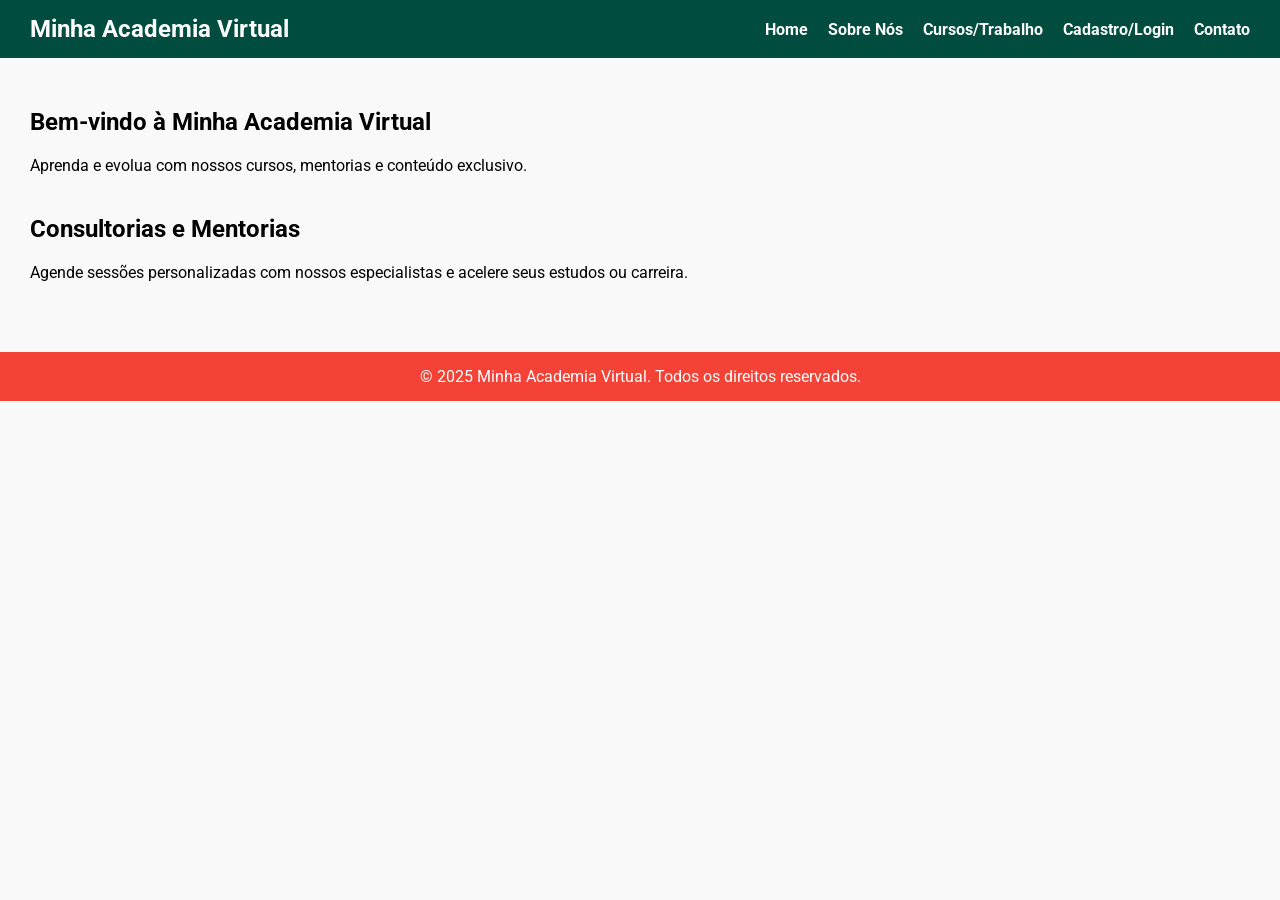
==== index.html @ a78a8c90 "Update index.html" ====
<!DOCTYPE html>
<html lang="pt-BR">
<head>
  <meta charset="UTF-8" />
  <meta name="viewport" content="width=device-width, initial-scale=1.0" />
  <title>Minha Academia Virtual</title>
  <link href="https://fonts.googleapis.com/css2?family=Roboto:wght@400;700&display=swap" rel="stylesheet">
  <style>
    body {
      font-family: 'Roboto', sans-serif;
      margin: 0;
      padding: 0;
      background-color: #f9f9f9;
    }
    header {
      display: flex;
      justify-content: space-between;
      align-items: center;
      background-color: #004d40;
      color: white;
      padding: 15px 30px;
      position: sticky;
      top: 0;
      z-index: 1000;
    }
    header h1 {
      margin: 0;
      font-size: 1.5rem;
    }
    .menu-toggle {
      font-size: 1.5rem;
      background: none;
      border: none;
      color: white;
      cursor: pointer;
      display: none;
    }
    nav ul {
      list-style: none;
      display: flex;
      flex-direction: row;
      gap: 20px;
      margin: 0;
      padding: 0;
    }
    nav ul li a {
      color: white;
      text-decoration: none;
      font-weight: bold;
    }
    nav ul li a:hover {
      text-decoration: underline;
    }

    /* Responsivo */
    @media (max-width: 768px) {
      .menu-toggle {
        display: block;
      }
      nav ul {
        display: none;
        flex-direction: column;
        align-items: flex-end;
        background-color: #004d40;
        position: absolute;
        top: 60px;
        right: 30px;
        padding: 10px;
        border-radius: 8px;
      }
      nav ul.show {
        display: flex;
      }
    }

    main {
      padding: 30px;
    }
    section {
      margin-bottom: 40px;
    }
    footer {
      background-color: #f44336;
      color: white;
      text-align: center;
      padding: 15px;
    }
  </style>
</head>
<body>

<header>
  <h1>Minha Academia Virtual</h1>
  <button class="menu-toggle" onclick="toggleMenu()">☰ Menu</button>
  <nav>
    <ul id="menu">
      <li><a href="home.html">Home</a></li>
      <li><a href="#">Sobre Nós</a></li>
      <li><a href="#">Cursos/Trabalho</a></li>
      <li><a href="#">Cadastro/Login</a></li>
      <li><a href="#">Contato</a></li>
    </ul>
  </nav>
</header>

<main>
  <section>
    <h2>Bem-vindo à Minha Academia Virtual</h2>
    <p>Aprenda e evolua com nossos cursos, mentorias e conteúdo exclusivo.</p>
  </section>
  <section>
    <h2>Consultorias e Mentorias</h2>
    <p>Agende sessões personalizadas com nossos especialistas e acelere seus estudos ou carreira.</p>
  </section>
</main>

<footer>
  &copy; 2025 Minha Academia Virtual. Todos os direitos reservados.
</footer>

<script>
  function toggleMenu() {
    const menu = document.getElementById('menu');
    menu.classList.toggle('show');
  }
</script>

</body>
</html>
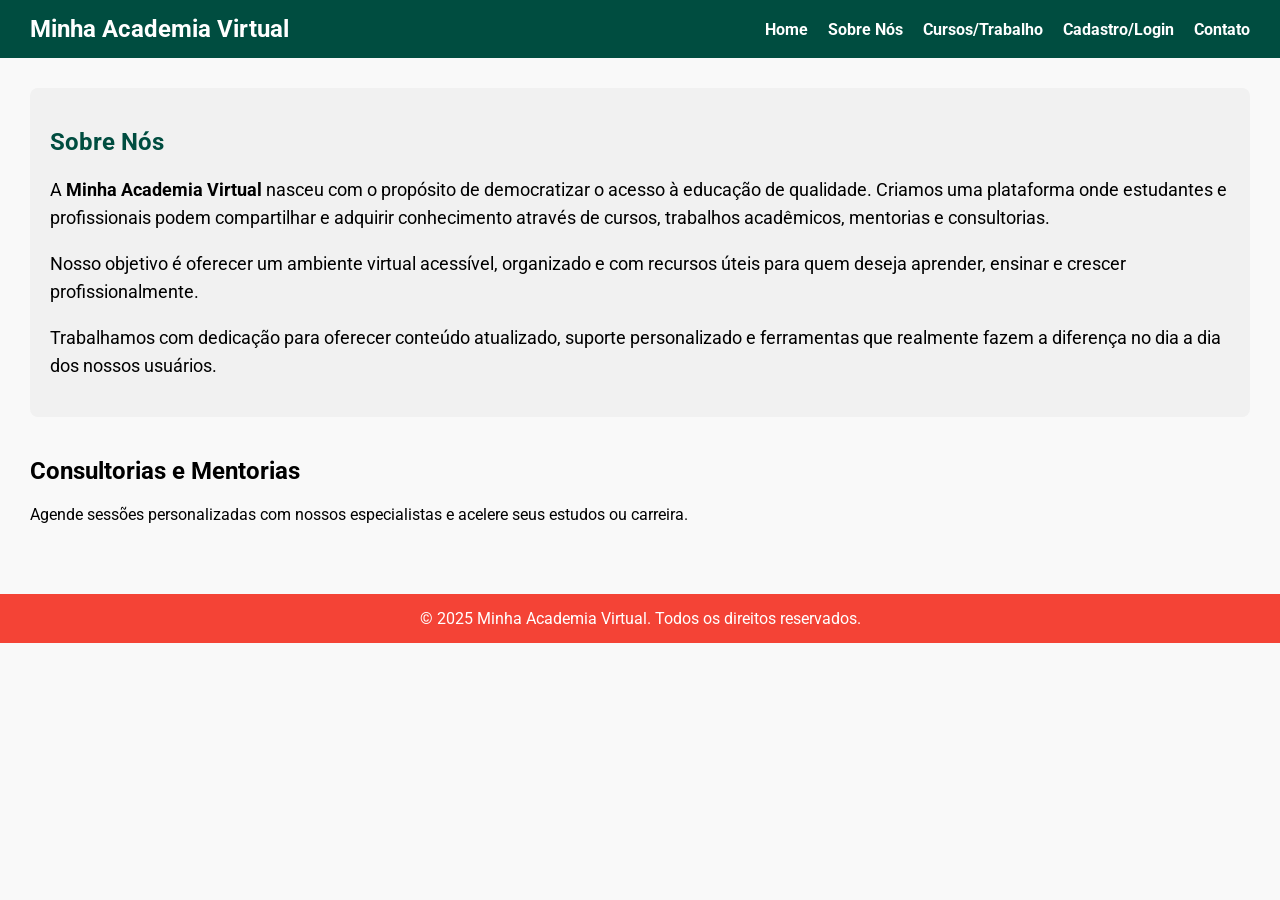
==== commit 7e3c2365: "Update index.html" ====
--- a/index.html
+++ b/index.html
@@ -85,6 +85,18 @@
       text-align: center;
       padding: 15px;
     }
+    #sobre {
+      background-color: #f1f1f1;
+      padding: 20px;
+      border-radius: 8px;
+    }
+    #sobre h2 {
+      color: #004d40;
+    }
+    #sobre p {
+      font-size: 1.1rem;
+      line-height: 1.6;
+    }
   </style>
 </head>
 <body>
@@ -95,7 +107,7 @@
   <nav>
     <ul id="menu">
       <li><a href="home.html">Home</a></li>
-      <li><a href="#">Sobre Nós</a></li>
+      <li><a href="#sobre">Sobre Nós</a></li>
       <li><a href="#">Cursos/Trabalho</a></li>
       <li><a href="#">Cadastro/Login</a></li>
       <li><a href="#">Contato</a></li>
@@ -104,10 +116,23 @@
 </header>
 
 <main>
-  <section>
-    <h2>Bem-vindo à Minha Academia Virtual</h2>
-    <p>Aprenda e evolua com nossos cursos, mentorias e conteúdo exclusivo.</p>
+  <section id="sobre">
+    <h2>Sobre Nós</h2>
+    <p>
+      A <strong>Minha Academia Virtual</strong> nasceu com o propósito de democratizar o acesso à educação de qualidade.
+      Criamos uma plataforma onde estudantes e profissionais podem compartilhar e adquirir conhecimento através de cursos,
+      trabalhos acadêmicos, mentorias e consultorias.
+    </p>
+    <p>
+      Nosso objetivo é oferecer um ambiente virtual acessível, organizado e com recursos úteis para quem deseja
+      aprender, ensinar e crescer profissionalmente.
+    </p>
+    <p>
+      Trabalhamos com dedicação para oferecer conteúdo atualizado, suporte personalizado e ferramentas que realmente fazem
+      a diferença no dia a dia dos nossos usuários.
+    </p>
   </section>
+
   <section>
     <h2>Consultorias e Mentorias</h2>
     <p>Agende sessões personalizadas com nossos especialistas e acelere seus estudos ou carreira.</p>
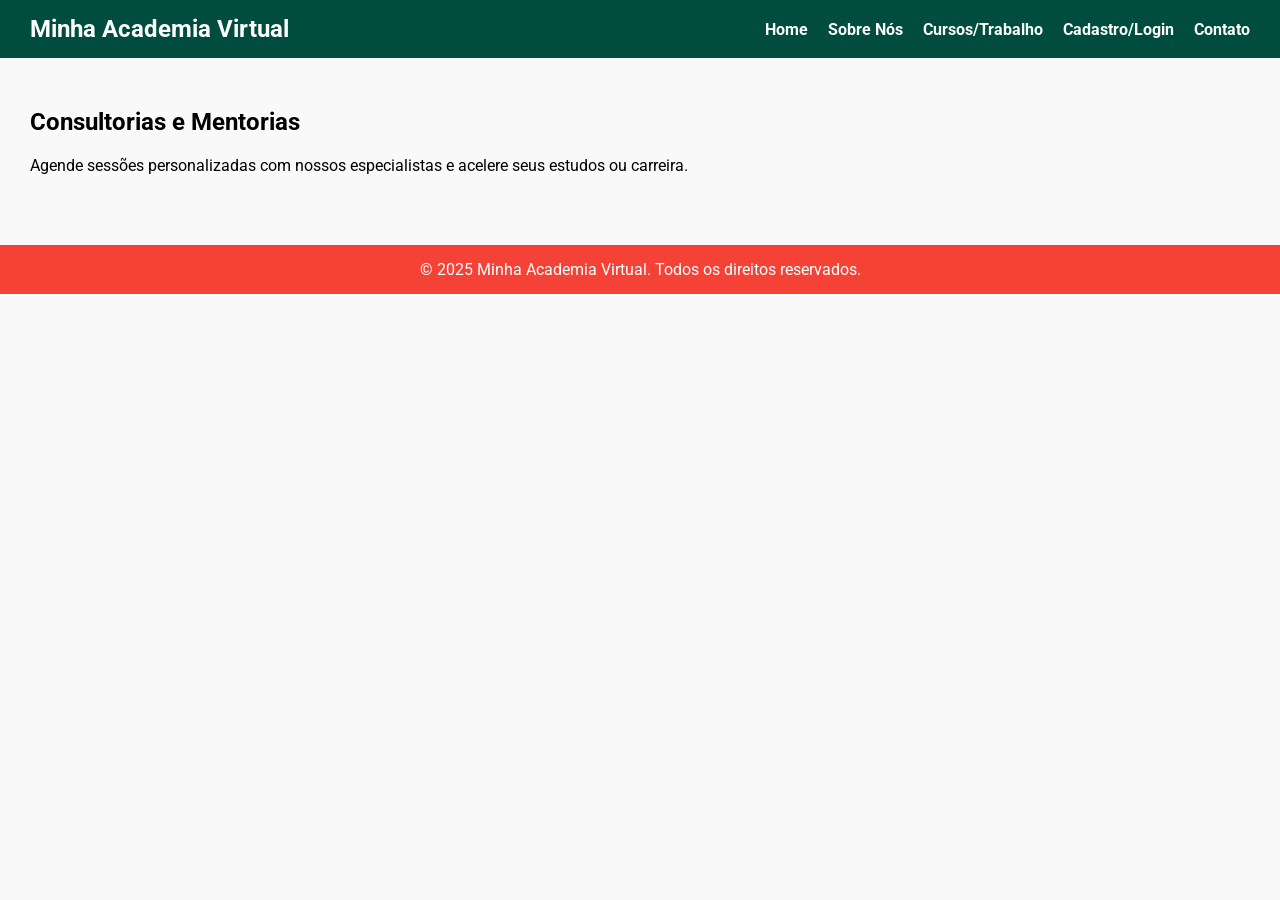
==== commit 75412be1: "Update index.html" ====
--- a/index.html
+++ b/index.html
@@ -86,6 +86,7 @@
       padding: 15px;
     }
     #sobre {
+      display: none;
       background-color: #f1f1f1;
       padding: 20px;
       border-radius: 8px;
@@ -107,7 +108,7 @@
   <nav>
     <ul id="menu">
       <li><a href="home.html">Home</a></li>
-      <li><a href="#sobre">Sobre Nós</a></li>
+      <li><a href="javascript:void(0)" onclick="showSobre()">Sobre Nós</a></li>
       <li><a href="#">Cursos/Trabalho</a></li>
       <li><a href="#">Cadastro/Login</a></li>
       <li><a href="#">Contato</a></li>
@@ -148,6 +149,11 @@
     const menu = document.getElementById('menu');
     menu.classList.toggle('show');
   }
+
+  function showSobre() {
+    const sobreSection = document.getElementById('sobre');
+    sobreSection.style.display = (sobreSection.style.display === 'none' || sobreSection.style.display === '') ? 'block' : 'none';
+  }
 </script>
 
 </body>
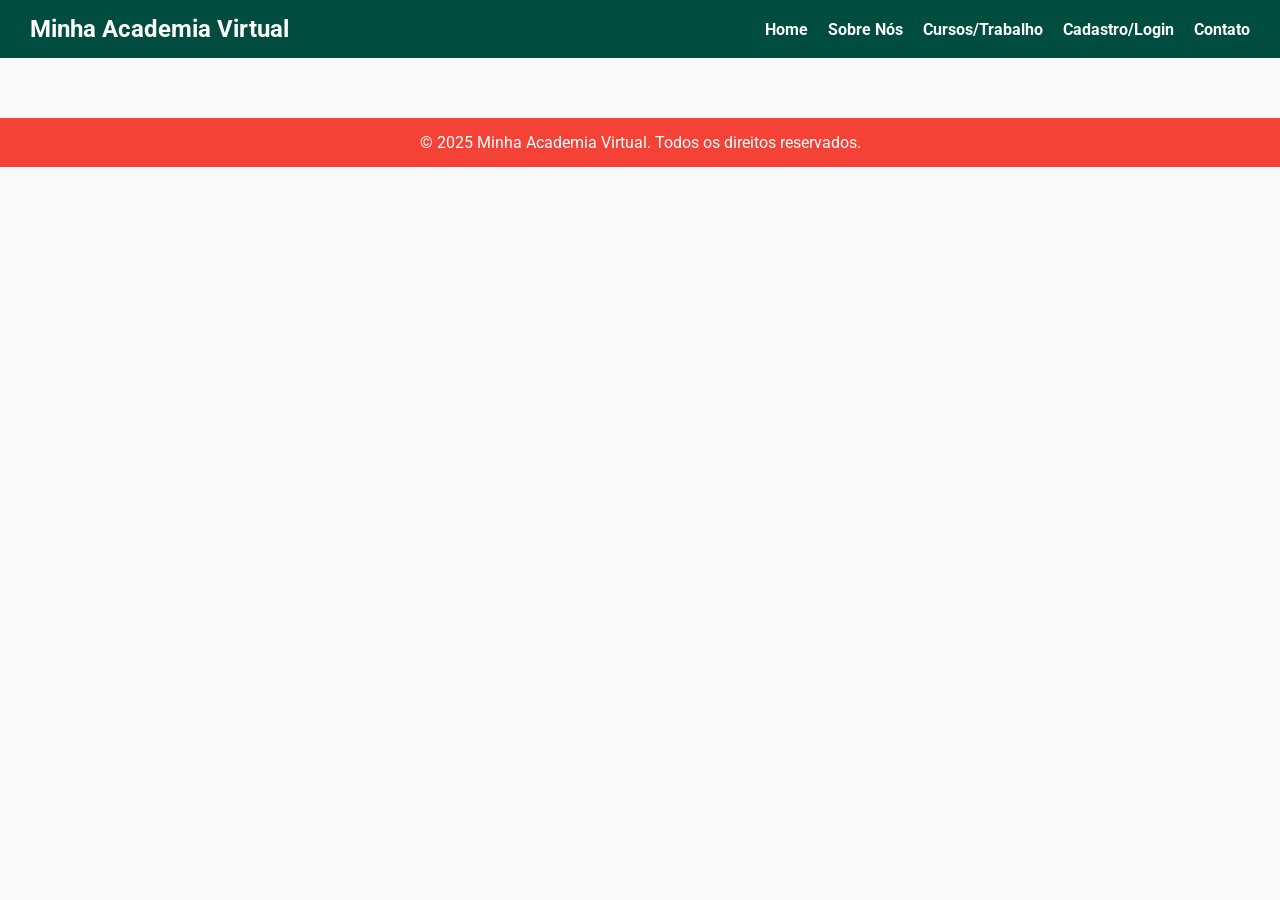
==== commit 693f4850: "Update index.html" ====
--- a/index.html
+++ b/index.html
@@ -47,12 +47,9 @@
       color: white;
       text-decoration: none;
       font-weight: bold;
-    }
-    nav ul li a:hover {
-      text-decoration: underline;
+      cursor: pointer;
     }
 
-    /* Responsivo */
     @media (max-width: 768px) {
       .menu-toggle {
         display: block;
@@ -85,18 +82,22 @@
       text-align: center;
       padding: 15px;
     }
-    #sobre {
+    #sobre, #cursos {
       display: none;
       background-color: #f1f1f1;
       padding: 20px;
       border-radius: 8px;
     }
-    #sobre h2 {
+    #sobre h2, #cursos h2 {
       color: #004d40;
     }
-    #sobre p {
+    #cursos ul {
+      padding-left: 20px;
+      list-style-type: disc;
+    }
+    #cursos li {
       font-size: 1.1rem;
-      line-height: 1.6;
+      margin-bottom: 8px;
     }
   </style>
 </head>
@@ -108,8 +109,8 @@
   <nav>
     <ul id="menu">
       <li><a href="home.html">Home</a></li>
-      <li><a href="javascript:void(0)" onclick="showSobre()">Sobre Nós</a></li>
-      <li><a href="#">Cursos/Trabalho</a></li>
+      <li><a onclick="toggleSection('sobre')">Sobre Nós</a></li>
+      <li><a onclick="toggleSection('cursos')">Cursos/Trabalho</a></li>
       <li><a href="#">Cadastro/Login</a></li>
       <li><a href="#">Contato</a></li>
     </ul>
@@ -134,9 +135,19 @@
     </p>
   </section>
 
-  <section>
-    <h2>Consultorias e Mentorias</h2>
-    <p>Agende sessões personalizadas com nossos especialistas e acelere seus estudos ou carreira.</p>
+  <section id="cursos">
+    <h2>Cursos e Trabalhos Oferecidos</h2>
+    <ul>
+      <li>Digitação de um trabalho científico</li>
+      <li>Editagem de documentos</li>
+      <li>Criação de apresentação</li>
+      <li>Criação de curriculum</li>
+      <li>Aulas de Matemática</li>
+      <li>Aulas de Física</li>
+      <li>Aulas de Língua Portuguesa</li>
+      <li>Preparação para exame da 10ª classe</li>
+      <li>Preparação para exame da 12ª classe</li>
+    </ul>
   </section>
 </main>
 
@@ -150,9 +161,12 @@
     menu.classList.toggle('show');
   }
 
-  function showSobre() {
-    const sobreSection = document.getElementById('sobre');
-    sobreSection.style.display = (sobreSection.style.display === 'none' || sobreSection.style.display === '') ? 'block' : 'none';
+  function toggleSection(id) {
+    const sections = ['sobre', 'cursos'];
+    sections.forEach(sec => {
+      const el = document.getElementById(sec);
+      el.style.display = (sec === id) ? 'block' : 'none';
+    });
   }
 </script>
 
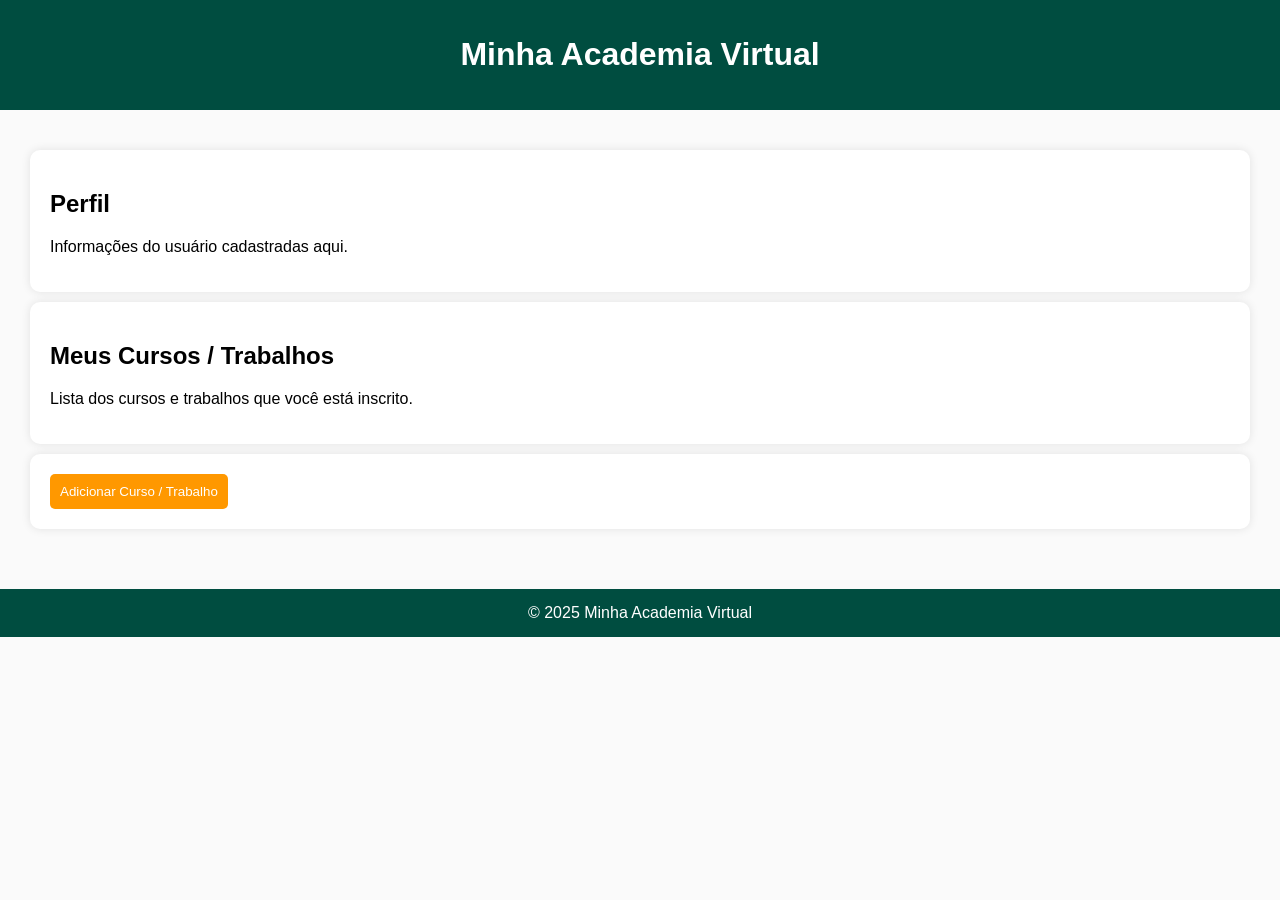
==== commit 71cfd802: "Rename 39240 to index.html" ====
--- a/index.html
+++ b/index.html
@@ -1,174 +1,25 @@
 <!DOCTYPE html>
-<html lang="pt-BR">
-<head>
-  <meta charset="UTF-8" />
-  <meta name="viewport" content="width=device-width, initial-scale=1.0" />
-  <title>Minha Academia Virtual</title>
-  <link href="https://fonts.googleapis.com/css2?family=Roboto:wght@400;700&display=swap" rel="stylesheet">
-  <style>
-    body {
-      font-family: 'Roboto', sans-serif;
-      margin: 0;
-      padding: 0;
-      background-color: #f9f9f9;
-    }
-    header {
-      display: flex;
-      justify-content: space-between;
-      align-items: center;
-      background-color: #004d40;
-      color: white;
-      padding: 15px 30px;
-      position: sticky;
-      top: 0;
-      z-index: 1000;
-    }
-    header h1 {
-      margin: 0;
-      font-size: 1.5rem;
-    }
-    .menu-toggle {
-      font-size: 1.5rem;
-      background: none;
-      border: none;
-      color: white;
-      cursor: pointer;
-      display: none;
-    }
-    nav ul {
-      list-style: none;
-      display: flex;
-      flex-direction: row;
-      gap: 20px;
-      margin: 0;
-      padding: 0;
-    }
-    nav ul li a {
-      color: white;
-      text-decoration: none;
-      font-weight: bold;
-      cursor: pointer;
-    }
-
-    @media (max-width: 768px) {
-      .menu-toggle {
-        display: block;
-      }
-      nav ul {
-        display: none;
-        flex-direction: column;
-        align-items: flex-end;
-        background-color: #004d40;
-        position: absolute;
-        top: 60px;
-        right: 30px;
-        padding: 10px;
-        border-radius: 8px;
-      }
-      nav ul.show {
-        display: flex;
-      }
-    }
-
-    main {
-      padding: 30px;
-    }
-    section {
-      margin-bottom: 40px;
-    }
-    footer {
-      background-color: #f44336;
-      color: white;
-      text-align: center;
-      padding: 15px;
-    }
-    #sobre, #cursos {
-      display: none;
-      background-color: #f1f1f1;
-      padding: 20px;
-      border-radius: 8px;
-    }
-    #sobre h2, #cursos h2 {
-      color: #004d40;
-    }
-    #cursos ul {
-      padding-left: 20px;
-      list-style-type: disc;
-    }
-    #cursos li {
-      font-size: 1.1rem;
-      margin-bottom: 8px;
-    }
-  </style>
-</head>
+<html lang="pt">
+<head><meta charset="UTF-8" /><meta name="viewport" content="width=device-width, initial-scale=1.0"/>
+<title>Home</title>
+<script async src="https://pagead2.googlesyndication.com/pagead/js/adsbygoogle.js?client=ca-pub-8811900863789434" crossorigin="anonymous"></script>
+<style>body { font-family: Arial, sans-serif; margin: 0; padding: 0; background: #fafafa; }
+header, footer { background: #004d40; color: white; padding: 15px; text-align: center; }
+main { padding: 30px; }
+.section { background: white; margin: 10px 0; padding: 20px; border-radius: 10px; box-shadow: 0 0 10px rgba(0,0,0,0.1); }
+button { background: #ff9800; color: white; border: none; padding: 10px; border-radius: 5px; }
+.ads { text-align: center; margin-top: 20px; }</style></head>
 <body>
-
-<header>
-  <h1>Minha Academia Virtual</h1>
-  <button class="menu-toggle" onclick="toggleMenu()">☰ Menu</button>
-  <nav>
-    <ul id="menu">
-      <li><a href="home.html">Home</a></li>
-      <li><a onclick="toggleSection('sobre')">Sobre Nós</a></li>
-      <li><a onclick="toggleSection('cursos')">Cursos/Trabalho</a></li>
-      <li><a href="#">Cadastro/Login</a></li>
-      <li><a href="#">Contato</a></li>
-    </ul>
-  </nav>
-</header>
-
+<header><h1>Minha Academia Virtual</h1></header>
 <main>
-  <section id="sobre">
-    <h2>Sobre Nós</h2>
-    <p>
-      A <strong>Minha Academia Virtual</strong> nasceu com o propósito de democratizar o acesso à educação de qualidade.
-      Criamos uma plataforma onde estudantes e profissionais podem compartilhar e adquirir conhecimento através de cursos,
-      trabalhos acadêmicos, mentorias e consultorias.
-    </p>
-    <p>
-      Nosso objetivo é oferecer um ambiente virtual acessível, organizado e com recursos úteis para quem deseja
-      aprender, ensinar e crescer profissionalmente.
-    </p>
-    <p>
-      Trabalhamos com dedicação para oferecer conteúdo atualizado, suporte personalizado e ferramentas que realmente fazem
-      a diferença no dia a dia dos nossos usuários.
-    </p>
-  </section>
-
-  <section id="cursos">
-    <h2>Cursos e Trabalhos Oferecidos</h2>
-    <ul>
-      <li>Digitação de um trabalho científico</li>
-      <li>Editagem de documentos</li>
-      <li>Criação de apresentação</li>
-      <li>Criação de curriculum</li>
-      <li>Aulas de Matemática</li>
-      <li>Aulas de Física</li>
-      <li>Aulas de Língua Portuguesa</li>
-      <li>Preparação para exame da 10ª classe</li>
-      <li>Preparação para exame da 12ª classe</li>
-    </ul>
-  </section>
+<div class="section"><h2>Perfil</h2><p>Informações do usuário cadastradas aqui.</p></div>
+<div class="section"><h2>Meus Cursos / Trabalhos</h2><p>Lista dos cursos e trabalhos que você está inscrito.</p></div>
+<div class="section"><button>Adicionar Curso / Trabalho</button></div>
 </main>
-
-<footer>
-  &copy; 2025 Minha Academia Virtual. Todos os direitos reservados.
-</footer>
-
-<script>
-  function toggleMenu() {
-    const menu = document.getElementById('menu');
-    menu.classList.toggle('show');
-  }
-
-  function toggleSection(id) {
-    const sections = ['sobre', 'cursos'];
-    sections.forEach(sec => {
-      const el = document.getElementById(sec);
-      el.style.display = (sec === id) ? 'block' : 'none';
-    });
-  }
-</script>
-
+<div class="ads">
+<ins class="adsbygoogle" style="display:block" data-ad-client="ca-pub-8811900863789434" data-ad-slot="1234567890" data-ad-format="auto" data-full-width-responsive="true"></ins>
+<script>(adsbygoogle = window.adsbygoogle || []).push({});</script>
+</div>
+<footer>&copy; 2025 Minha Academia Virtual</footer>
 </body>
 </html>
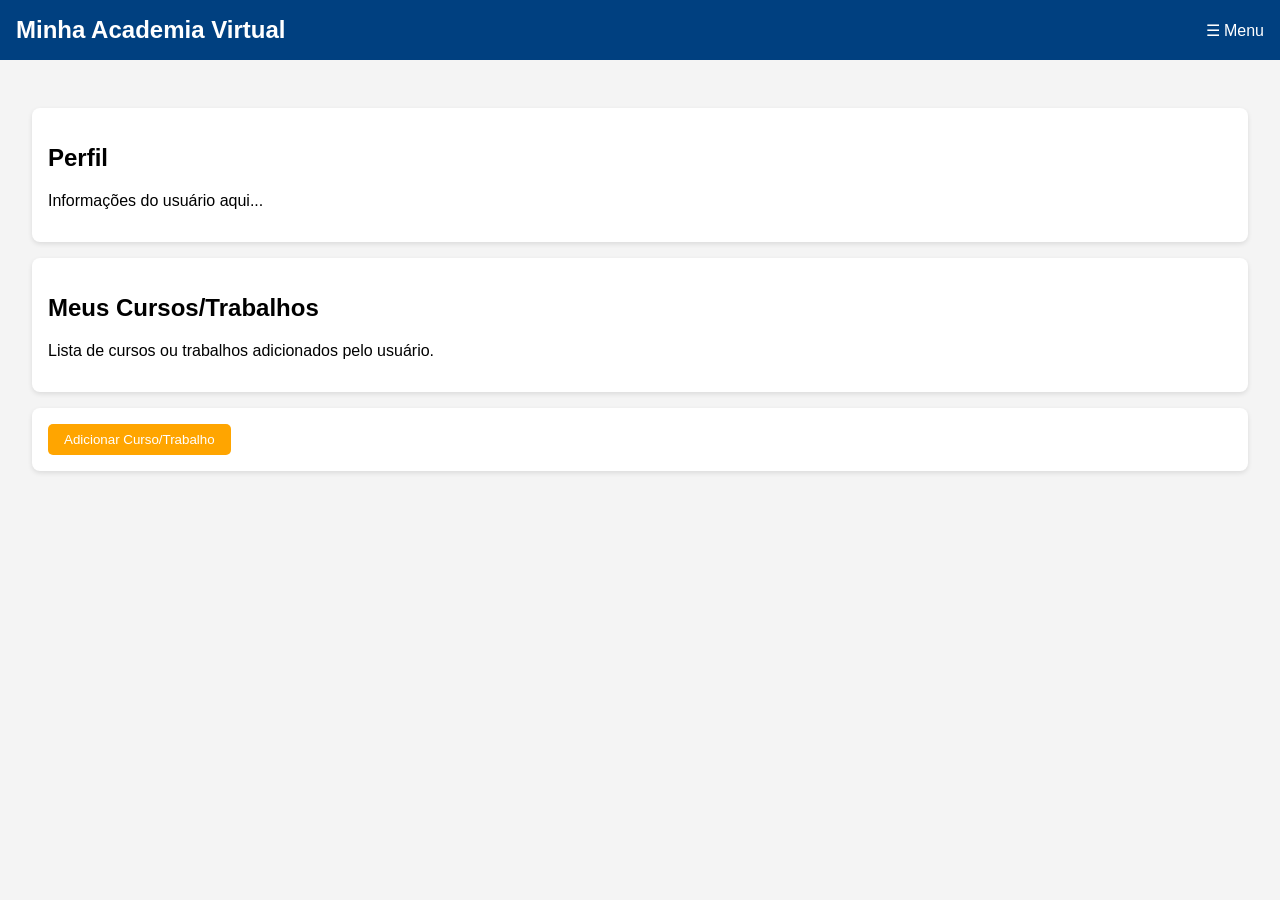
==== commit 72404dc0: "Create index.html" ====
--- a/index.html
+++ b/index.html
@@ -1,25 +1,127 @@
 <!DOCTYPE html>
 <html lang="pt">
-<head><meta charset="UTF-8" /><meta name="viewport" content="width=device-width, initial-scale=1.0"/>
-<title>Home</title>
-<script async src="https://pagead2.googlesyndication.com/pagead/js/adsbygoogle.js?client=ca-pub-8811900863789434" crossorigin="anonymous"></script>
-<style>body { font-family: Arial, sans-serif; margin: 0; padding: 0; background: #fafafa; }
-header, footer { background: #004d40; color: white; padding: 15px; text-align: center; }
-main { padding: 30px; }
-.section { background: white; margin: 10px 0; padding: 20px; border-radius: 10px; box-shadow: 0 0 10px rgba(0,0,0,0.1); }
-button { background: #ff9800; color: white; border: none; padding: 10px; border-radius: 5px; }
-.ads { text-align: center; margin-top: 20px; }</style></head>
+<head>
+  <meta charset="UTF-8" />
+  <meta name="viewport" content="width=device-width, initial-scale=1.0"/>
+  <title>Minha Academia Virtual</title>
+  <style>
+    body {
+      font-family: 'Segoe UI', sans-serif;
+      margin: 0;
+      padding: 0;
+      background: #f4f4f4;
+    }
+    header {
+      background-color: #004080;
+      color: white;
+      padding: 1rem;
+      display: flex;
+      justify-content: space-between;
+      align-items: center;
+    }
+    .logo {
+      font-size: 1.5rem;
+      font-weight: bold;
+    }
+    .menu-toggle {
+      display: none;
+    }
+    nav {
+      position: absolute;
+      top: 70px;
+      right: 20px;
+      background: #004080;
+      padding: 1rem;
+      border-radius: 10px;
+      display: none;
+    }
+    nav a {
+      color: white;
+      display: block;
+      margin: 0.5rem 0;
+      text-decoration: none;
+    }
+    .menu-icon {
+      cursor: pointer;
+    }
+    .content {
+      padding: 2rem;
+    }
+    .card {
+      background: white;
+      padding: 1rem;
+      margin: 1rem 0;
+      border-radius: 8px;
+      box-shadow: 0 2px 5px rgba(0,0,0,0.1);
+    }
+    button {
+      background-color: orange;
+      color: white;
+      border: none;
+      padding: 0.5rem 1rem;
+      border-radius: 5px;
+      cursor: pointer;
+    }
+
+    @media (max-width: 768px) {
+      nav {
+        position: absolute;
+        top: 70px;
+        right: 10px;
+        width: 150px;
+      }
+      .menu-icon {
+        display: block;
+      }
+    }
+  </style>
+  <script>
+    function toggleMenu() {
+      const nav = document.getElementById('nav');
+      nav.style.display = nav.style.display === 'block' ? 'none' : 'block';
+    }
+  </script>
+</head>
 <body>
-<header><h1>Minha Academia Virtual</h1></header>
-<main>
-<div class="section"><h2>Perfil</h2><p>Informações do usuário cadastradas aqui.</p></div>
-<div class="section"><h2>Meus Cursos / Trabalhos</h2><p>Lista dos cursos e trabalhos que você está inscrito.</p></div>
-<div class="section"><button>Adicionar Curso / Trabalho</button></div>
-</main>
-<div class="ads">
-<ins class="adsbygoogle" style="display:block" data-ad-client="ca-pub-8811900863789434" data-ad-slot="1234567890" data-ad-format="auto" data-full-width-responsive="true"></ins>
-<script>(adsbygoogle = window.adsbygoogle || []).push({});</script>
-</div>
-<footer>&copy; 2025 Minha Academia Virtual</footer>
+
+  <header>
+    <div class="logo">Minha Academia Virtual</div>
+    <div class="menu-icon" onclick="toggleMenu()">☰ Menu</div>
+    <nav id="nav">
+      <a href="index.html">Home</a>
+      <a href="sobre.html">Sobre Nós</a>
+      <a href="cursos.html">Cursos/Trabalho</a>
+      <a href="login.html">Cadastro/Login</a>
+      <a href="contato.html">Contacto</a>
+    </nav>
+  </header>
+
+  <div class="content">
+    <div class="card">
+      <h2>Perfil</h2>
+      <p>Informações do usuário aqui...</p>
+    </div>
+    <div class="card">
+      <h2>Meus Cursos/Trabalhos</h2>
+      <p>Lista de cursos ou trabalhos adicionados pelo usuário.</p>
+    </div>
+    <div class="card">
+      <button onclick="alert('Adicionar curso/trabalho')">Adicionar Curso/Trabalho</button>
+    </div>
+  </div>
+
+  <!-- Bloco de anúncio -->
+  <script async src="https://pagead2.googlesyndication.com/pagead/js/adsbygoogle.js?client=ca-pub-8811900863789434"
+     crossorigin="anonymous"></script>
+  <ins class="adsbygoogle"
+     style="display:block; text-align:center;"
+     data-ad-layout="in-article"
+     data-ad-format="fluid"
+     data-ad-client="ca-pub-8811900863789434"
+     data-ad-slot="1234567890"></ins>
+  <script>
+       (adsbygoogle = window.adsbygoogle || []).push({});
+  </script>
+
 </body>
 </html>
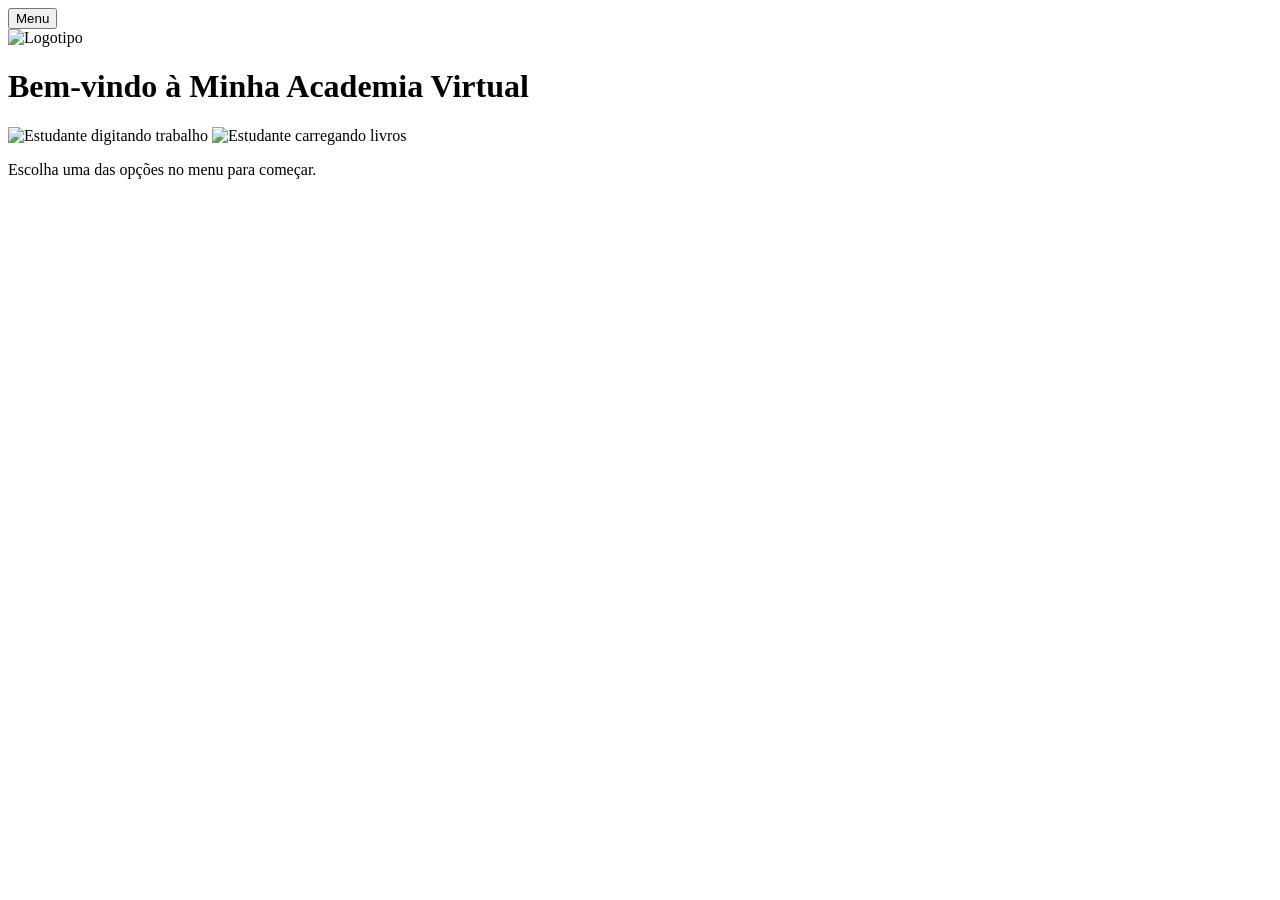
==== commit a6d3571a: "Rename 39267 to index.html" ====
--- a/index.html
+++ b/index.html
@@ -1,127 +1,36 @@
+
 <!DOCTYPE html>
 <html lang="pt">
 <head>
   <meta charset="UTF-8" />
   <meta name="viewport" content="width=device-width, initial-scale=1.0"/>
   <title>Minha Academia Virtual</title>
-  <style>
-    body {
-      font-family: 'Segoe UI', sans-serif;
-      margin: 0;
-      padding: 0;
-      background: #f4f4f4;
-    }
-    header {
-      background-color: #004080;
-      color: white;
-      padding: 1rem;
-      display: flex;
-      justify-content: space-between;
-      align-items: center;
-    }
-    .logo {
-      font-size: 1.5rem;
-      font-weight: bold;
-    }
-    .menu-toggle {
-      display: none;
-    }
-    nav {
-      position: absolute;
-      top: 70px;
-      right: 20px;
-      background: #004080;
-      padding: 1rem;
-      border-radius: 10px;
-      display: none;
-    }
-    nav a {
-      color: white;
-      display: block;
-      margin: 0.5rem 0;
-      text-decoration: none;
-    }
-    .menu-icon {
-      cursor: pointer;
-    }
-    .content {
-      padding: 2rem;
-    }
-    .card {
-      background: white;
-      padding: 1rem;
-      margin: 1rem 0;
-      border-radius: 8px;
-      box-shadow: 0 2px 5px rgba(0,0,0,0.1);
-    }
-    button {
-      background-color: orange;
-      color: white;
-      border: none;
-      padding: 0.5rem 1rem;
-      border-radius: 5px;
-      cursor: pointer;
-    }
-
-    @media (max-width: 768px) {
-      nav {
-        position: absolute;
-        top: 70px;
-        right: 10px;
-        width: 150px;
-      }
-      .menu-icon {
-        display: block;
-      }
-    }
-  </style>
-  <script>
-    function toggleMenu() {
-      const nav = document.getElementById('nav');
-      nav.style.display = nav.style.display === 'block' ? 'none' : 'block';
-    }
-  </script>
 </head>
 <body>
-
   <header>
-    <div class="logo">Minha Academia Virtual</div>
-    <div class="menu-icon" onclick="toggleMenu()">☰ Menu</div>
-    <nav id="nav">
-      <a href="index.html">Home</a>
-      <a href="sobre.html">Sobre Nós</a>
-      <a href="cursos.html">Cursos/Trabalho</a>
-      <a href="login.html">Cadastro/Login</a>
-      <a href="contato.html">Contacto</a>
+    <nav>
+      <button id="menu-btn">Menu</button>
+      <div id="menu-items" style="display:none; position:absolute; right:10px; background:#eee; padding:10px;">
+        <a href="index.html">Home</a><br>
+        <a href="sobre.html">Sobre Nós</a><br>
+        <a href="cursos.html">Cursos/Trabalho</a><br>
+        <a href="login.html">Cadastro/Login</a><br>
+        <a href="contato.html">Contacto</a><br>
+      </div>
     </nav>
   </header>
-
-  <div class="content">
-    <div class="card">
-      <h2>Perfil</h2>
-      <p>Informações do usuário aqui...</p>
-    </div>
-    <div class="card">
-      <h2>Meus Cursos/Trabalhos</h2>
-      <p>Lista de cursos ou trabalhos adicionados pelo usuário.</p>
-    </div>
-    <div class="card">
-      <button onclick="alert('Adicionar curso/trabalho')">Adicionar Curso/Trabalho</button>
-    </div>
-  </div>
-
-  <!-- Bloco de anúncio -->
-  <script async src="https://pagead2.googlesyndication.com/pagead/js/adsbygoogle.js?client=ca-pub-8811900863789434"
-     crossorigin="anonymous"></script>
-  <ins class="adsbygoogle"
-     style="display:block; text-align:center;"
-     data-ad-layout="in-article"
-     data-ad-format="fluid"
-     data-ad-client="ca-pub-8811900863789434"
-     data-ad-slot="1234567890"></ins>
+  <main>
+    <img src="assets/A_logo_for_&quot;Minha_Academia_Virtual&quot;_features_a_gra.png" alt="Logotipo" width="200"><br>
+    <h1>Bem-vindo à Minha Academia Virtual</h1>
+    <img src="assets/students_typing_and_carrying_books_1.png" alt="Estudante digitando trabalho" width="300">
+    <img src="assets/students_typing_and_carrying_books_2.png" alt="Estudante carregando livros" width="300">
+    <p>Escolha uma das opções no menu para começar.</p>
+  </main>
   <script>
-       (adsbygoogle = window.adsbygoogle || []).push({});
+    document.getElementById("menu-btn").onclick = function() {{
+      const menu = document.getElementById("menu-items");
+      menu.style.display = menu.style.display === "none" ? "block" : "none";
+    }};
   </script>
-
 </body>
 </html>
